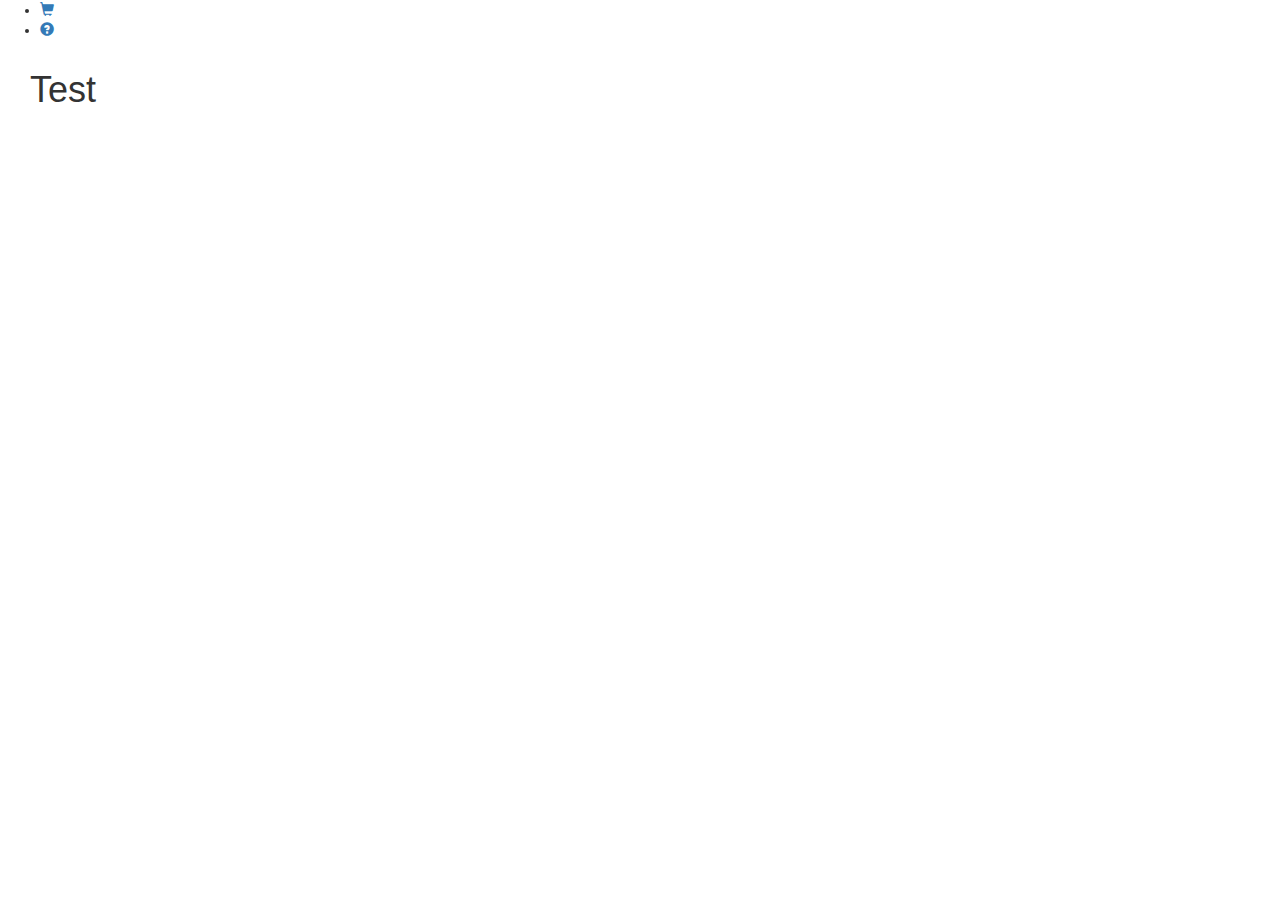
==== index.html @ a2423410 "update" ====
<!DOCTYPE html>
<html lang="en">
<head>
    <title>Prototype</title>
    <meta charset="utf-8">
    <meta name="viewport" content="width=device-width, initial-scale=1">
    <link rel="stylesheet" href="http://maxcdn.bootstrapcdn.com/bootstrap/3.3.6/css/bootstrap.min.css">
    <link rel="stylesheet" href="css/style.css">
    <script src="https://ajax.googleapis.com/ajax/libs/jquery/1.12.0/jquery.min.js"></script>
    <script src="http://maxcdn.bootstrapcdn.com/bootstrap/3.3.6/js/bootstrap.min.js"></script>
</head>
<body>

<ul class="splash-btn">
    <li><a href="#"><span class="glyphicon glyphicon-shopping-cart"></span></a></li>
    <li><a href="#"><span class="glyphicon glyphicon-question-sign"></span></a></li>
</ul>

<div class="container-fluid page-container">

        <div class="col-xs-12 splash-top">

            <h1>Test</h1>

        </div>

        <div class="col-xs-12 splash-bot">



        </div>

</div>

<script src="js/rest.js"></script>

</body>
</html>
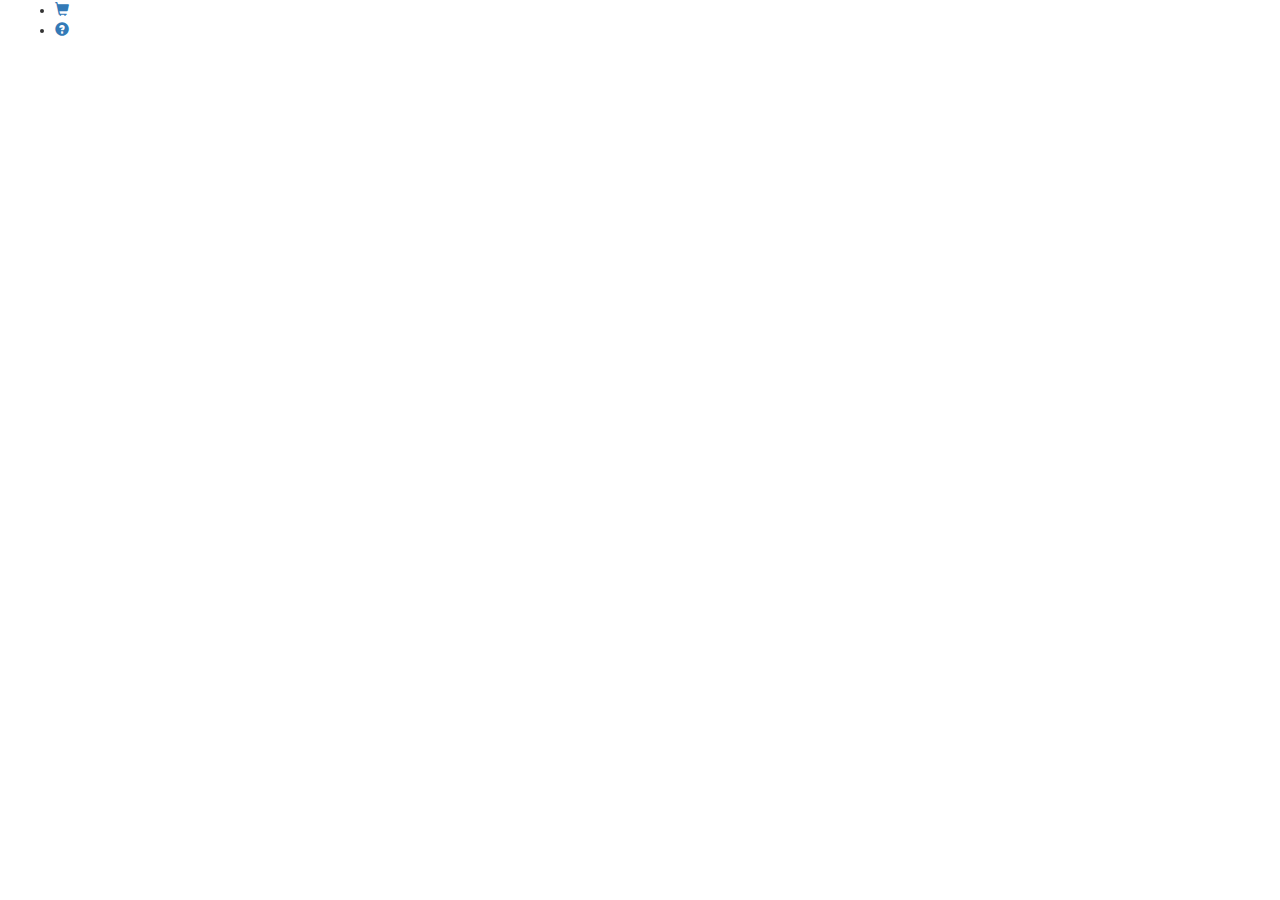
==== commit 7b9f233f: "splash page setup" ====
--- a/index.html
+++ b/index.html
@@ -11,22 +11,18 @@
 </head>
 <body>
 
-<ul class="splash-btn">
-    <li><a href="#"><span class="glyphicon glyphicon-shopping-cart"></span></a></li>
-    <li><a href="#"><span class="glyphicon glyphicon-question-sign"></span></a></li>
-</ul>
+<div class="container-fluid page-container splash-container">
 
-<div class="container-fluid page-container">
+    <ul class="splash-btn">
+        <li><a href="#"><span class="glyphicon glyphicon-shopping-cart"></span></a></li>
+        <li><a href="#"><span class="glyphicon glyphicon-question-sign"></span></a></li>
+    </ul>
 
         <div class="col-xs-12 splash-top">
-
-            <h1>Test</h1>
 
         </div>
 
         <div class="col-xs-12 splash-bot">
-
-
 
         </div>
 
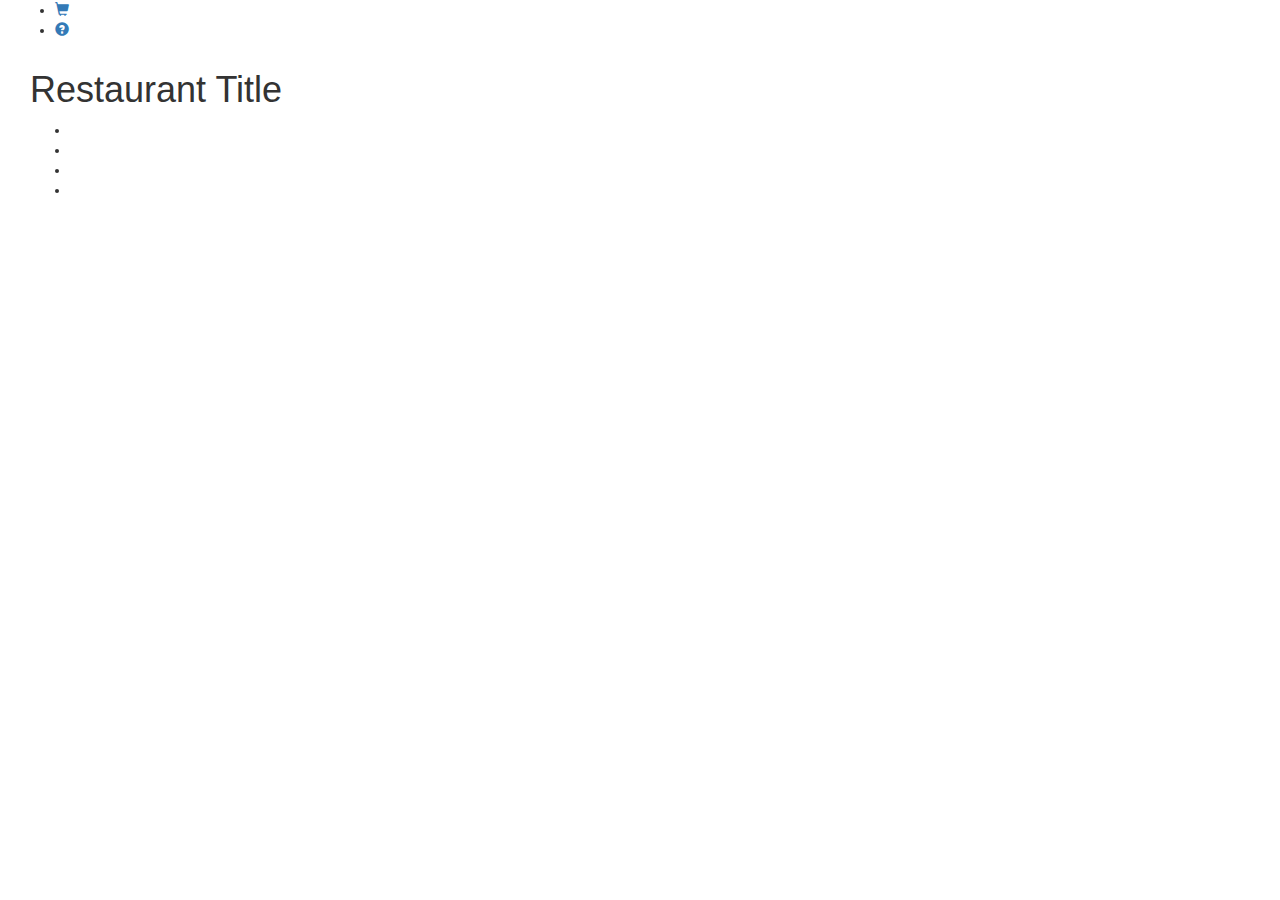
==== commit 803f683e: "splash page update, bottom menu sorted" ====
--- a/index.html
+++ b/index.html
@@ -20,9 +20,18 @@
 
         <div class="col-xs-12 splash-top">
 
+            <h1>Restaurant Title</h1>
+
         </div>
 
         <div class="col-xs-12 splash-bot">
+
+            <ul>
+                <li><a href="#"></a></li>
+                <li><a href="#"></a></li>
+                <li><a href="#"></a></li>
+                <li><a href="#"></a></li>
+            </ul>
 
         </div>
 
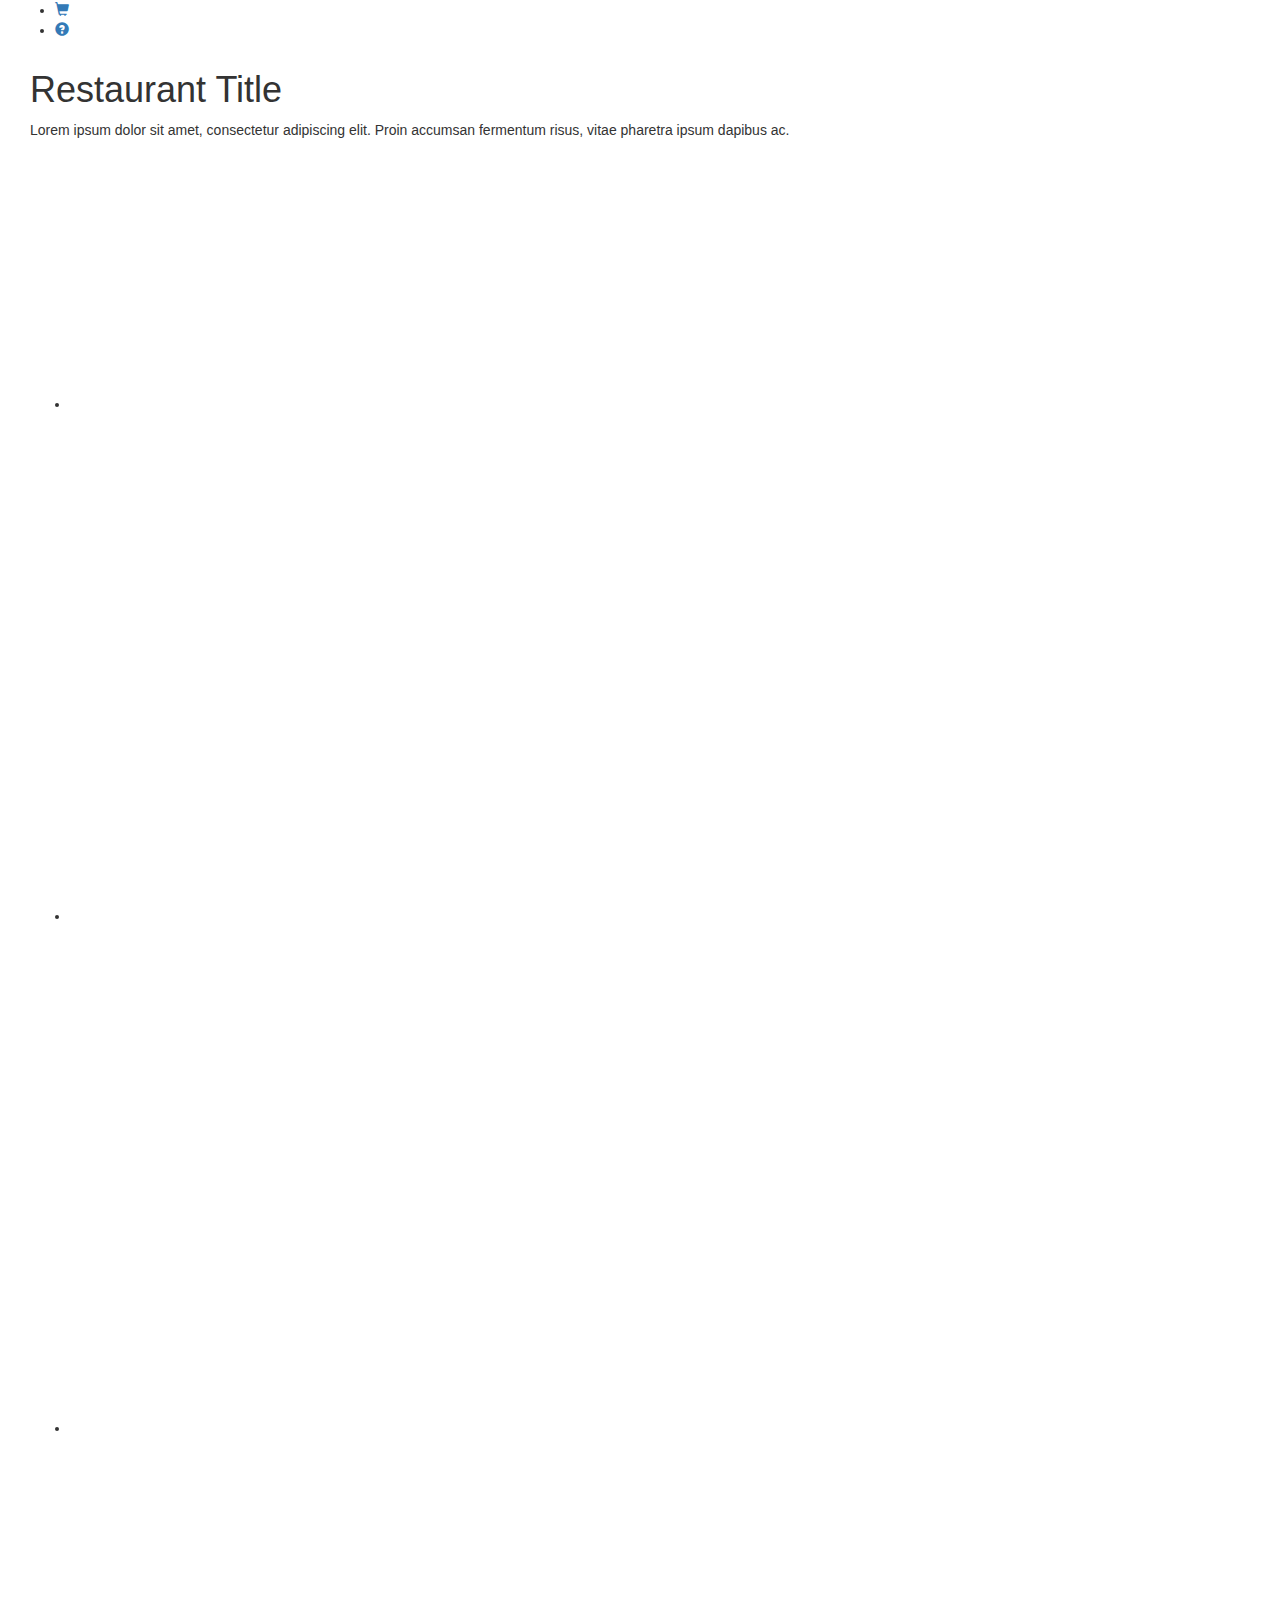
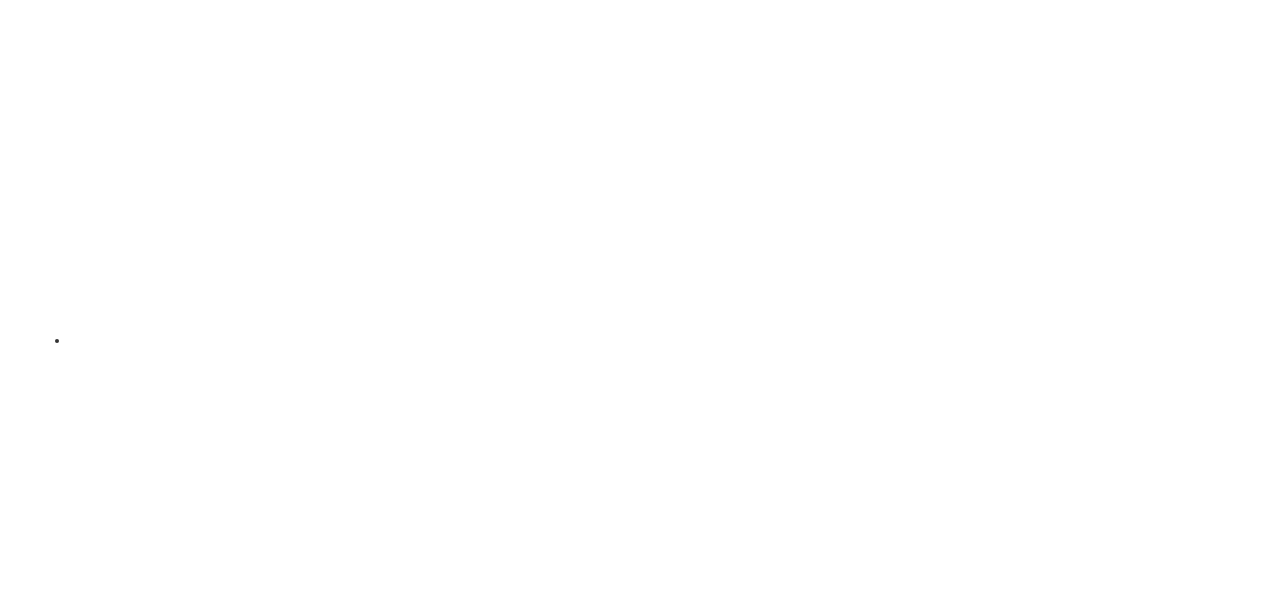
==== commit 4ff5c824: "index/splash page done" ====
--- a/index.html
+++ b/index.html
@@ -20,17 +20,23 @@
 
         <div class="col-xs-12 splash-top">
 
-            <h1>Restaurant Title</h1>
+            <div class="splash-title-container">
+
+                <h1>Restaurant Title</h1>
+
+                <p>Lorem ipsum dolor sit amet, consectetur adipiscing elit. Proin accumsan fermentum risus, vitae pharetra ipsum dapibus ac.</p>
+
+            </div>
 
         </div>
 
         <div class="col-xs-12 splash-bot">
 
             <ul>
-                <li><a href="#"></a></li>
-                <li><a href="#"></a></li>
-                <li><a href="#"></a></li>
-                <li><a href="#"></a></li>
+                <li><a href="#"><img src="img/icons/plate-w.png"></a></li>
+                <li><a href="#"><img src="img/icons/dessert-w.png"></a></li>
+                <li><a href="#"><img src="img/icons/wine-w.png"></a></li>
+                <li><a href="#"><img src="img/icons/games-w.png"></a></li>
             </ul>
 
         </div>
